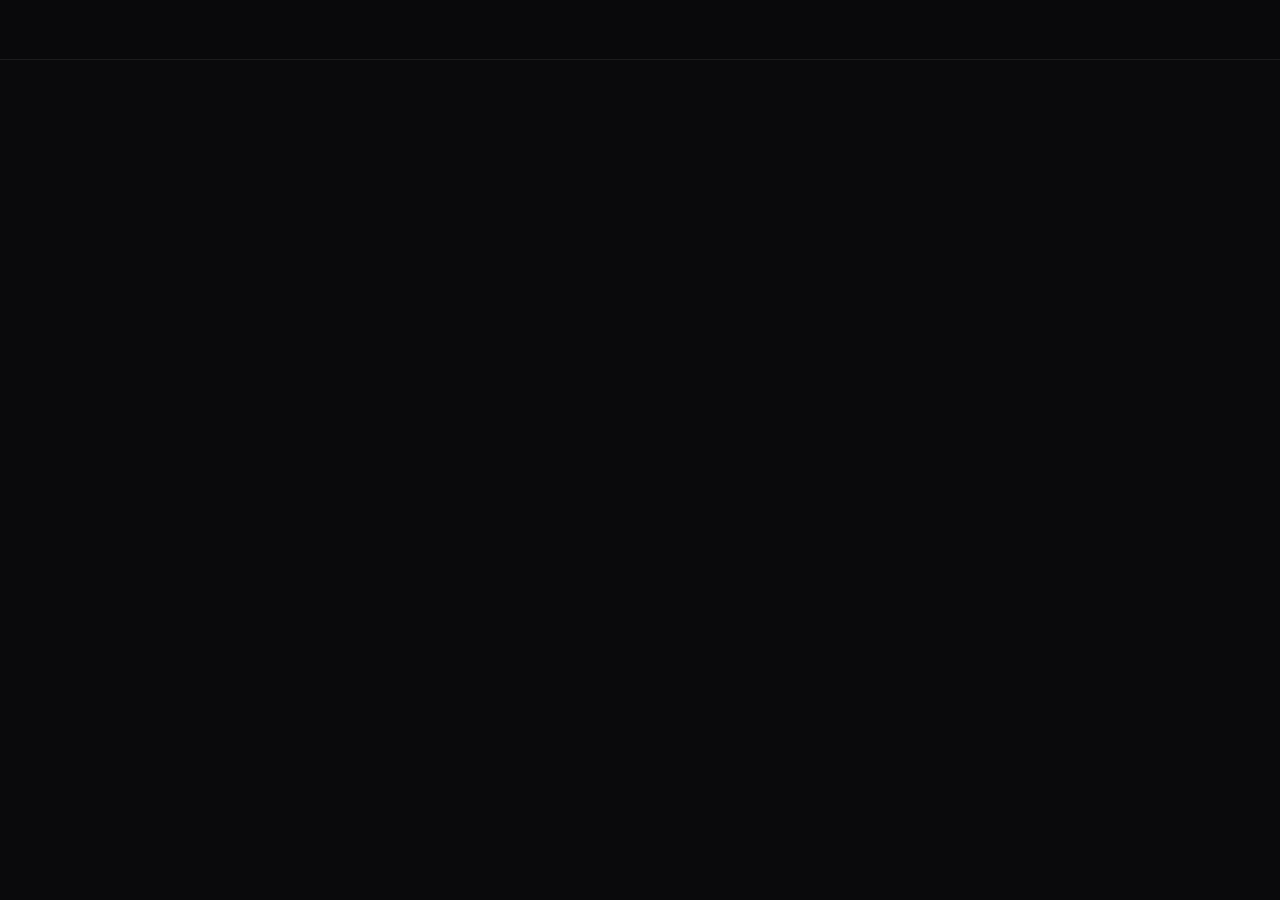
==== index.html @ e2b65600 "v0.2.1: fix storage-hosted games + reliable Telegram login button - Storage games showed raw HTML so" ====
<!DOCTYPE html>
<html lang="ru">
<head>
<meta charset="utf-8">
<meta name="viewport" content="width=device-width,initial-scale=1">
<meta http-equiv="Content-Security-Policy" content="default-src 'self'; script-src 'self' https://cdn.jsdelivr.net; connect-src 'self' https://safjqsofdrxdmvnfgvjf.supabase.co https://vgametikok.github.io; img-src https: data:; style-src 'self' 'unsafe-inline'; frame-src https://vgametikok.github.io https://safjqsofdrxdmvnfgvjf.supabase.co https://oauth.telegram.org; base-uri 'none'; object-src 'none'; form-action 'self'">
<meta name="description" content="Sharky — платформа HTML мини-игр. Играйте мгновенно, без установки.">
<title>Sharky — мини-игры онлайн</title>
<link rel="icon" href="data:image/svg+xml,<svg xmlns='http://www.w3.org/2000/svg' viewBox='0 0 100 100'><text y='.9em' font-size='90'>🦈</text></svg>">
<link rel="stylesheet" href="css/site.css">
</head>
<body>
<header id="topbar"></header>
<main>
  <div id="chips"></div>
  <div id="sections"></div>
</main>
<script type="module" src="js/home.js"></script>
</body>
</html>
---- css/site.css ----
/* ═══ Sharky Web — современная тёмная тема (референс YouTube, характер свой) ═══ */
:root {
  --bg: #0a0a0c;
  --bg2: #16161a;
  --bg3: #222228;
  --bg-hover: #2b2b33;
  --line: rgba(255, 255, 255, .08);
  --text: #f4f4f6;
  --text2: #9d9da6;
  --accent: #ff3c5f;
  --accent2: #7b5cff;
  --brand: linear-gradient(90deg, #7b5cff, #ff3c5f);
  --r: 14px;
  --r-pill: 22px;
  --topbar-h: 60px;
  --shadow: 0 10px 34px rgba(0, 0, 0, .45);
}
* { margin: 0; padding: 0; box-sizing: border-box; }
html { color-scheme: dark; }
html, body {
  background: var(--bg); color: var(--text);
  font-family: "Segoe UI Variable", system-ui, -apple-system, "Segoe UI", Roboto, sans-serif;
  -webkit-font-smoothing: antialiased;
}
a { color: inherit; text-decoration: none; }
button { font: inherit; color: inherit; background: none; border: none; cursor: pointer; }
input, textarea {
  font: inherit; color: var(--text);
  background: var(--bg2); border: 1px solid var(--line); border-radius: 10px;
  padding: 9px 13px; transition: border-color .15s, box-shadow .15s;
}
input:focus, textarea:focus {
  outline: none; border-color: var(--accent2);
  box-shadow: 0 0 0 3px rgba(123, 92, 255, .18);
}
img { max-width: 100%; display: block; }
:focus-visible { outline: 2px solid var(--accent2); outline-offset: 2px; }
::selection { background: rgba(123, 92, 255, .4); }
@media (prefers-reduced-motion: reduce) {
  *, *::before, *::after { animation: none !important; transition: none !important; }
}

/* ── Топбар ── */
#topbar {
  position: sticky; top: 0; z-index: 50;
  display: flex; align-items: center; gap: 18px;
  height: var(--topbar-h); padding: 0 20px;
  background: rgba(10, 10, 12, .82); backdrop-filter: blur(14px);
  border-bottom: 1px solid var(--line);
}
.tb-logo { display: flex; align-items: center; gap: 8px; font-weight: 800; font-size: 21px; letter-spacing: -.02em; }
.tb-logo span { background: var(--brand); -webkit-background-clip: text; background-clip: text; color: transparent; }
.tb-search { flex: 1; max-width: 580px; margin: 0 auto; display: flex; }
.tb-search input {
  flex: 1; border-radius: var(--r-pill) 0 0 var(--r-pill); border-right: none;
  padding: 9px 18px; background: rgba(255, 255, 255, .05);
}
.tb-search button {
  background: var(--bg3); border: 1px solid var(--line); border-left: none;
  border-radius: 0 var(--r-pill) var(--r-pill) 0; padding: 0 20px;
  transition: background .15s;
}
.tb-search button:hover { background: var(--bg-hover); }
.tb-auth { position: relative; margin-left: auto; display: flex; align-items: center; }
.tb-avatar { cursor: pointer; box-shadow: 0 0 0 2px var(--line); transition: box-shadow .15s; }
.tb-avatar:hover { box-shadow: 0 0 0 2px var(--accent2); }
.tb-menu {
  position: absolute; right: 0; top: calc(100% + 10px);
  background: var(--bg2); border: 1px solid var(--line); border-radius: var(--r);
  min-width: 190px; overflow: hidden; box-shadow: var(--shadow);
  animation: pop .12s ease-out;
}
@keyframes pop { from { opacity: 0; transform: translateY(-4px); } }
.tb-menu a, .tb-menu button { display: block; width: 100%; text-align: left; padding: 12px 16px; font-size: 14.5px; }
.tb-menu a:hover, .tb-menu button:hover { background: var(--bg3); }
.hidden { display: none !important; }

/* ── Кнопки, чипы, аватар ── */
.btn {
  display: inline-flex; align-items: center; justify-content: center; gap: 7px;
  padding: 9px 17px; border-radius: var(--r-pill);
  background: var(--bg3); font-weight: 600; font-size: 14px;
  transition: background .15s, transform .1s, filter .15s;
}
.btn:hover { background: var(--bg-hover); }
.btn:active { transform: scale(.97); }
.btn-primary { background: var(--brand); color: #fff; }
.btn-primary:hover { filter: brightness(1.12); background: var(--brand); }
.btn-google { background: #fff; color: #1c1c1e; }
.btn-google:hover { background: #ececf0; }
.btn-ghost { background: transparent; color: var(--text2); }
.btn-ghost:hover { background: var(--bg3); color: var(--text); }
.btn-sub { background: #fff; color: #000; }
.btn-sub:hover { background: #e6e6ea; }
.btn-sub.on { background: var(--bg3); color: var(--text); }
.btn.on { background: var(--accent); color: #fff; }
.avatar {
  display: flex; align-items: center; justify-content: center;
  border-radius: 50%; flex: none; user-select: none;
}
.chips { display: flex; gap: 9px; flex-wrap: wrap; padding: 14px 0 6px; }
.chip {
  padding: 7px 15px; border-radius: 10px;
  background: var(--bg3); font-weight: 500; font-size: 13.5px;
  transition: background .15s, color .15s;
}
.chip:hover { background: var(--bg-hover); }
.chip.active { background: var(--text); color: var(--bg); font-weight: 600; }

/* ── Сегментированный лайк/дизлайк ── */
.seg { display: inline-flex; background: var(--bg3); border-radius: var(--r-pill); overflow: hidden; }
.seg button {
  padding: 9px 17px; font-weight: 600; font-size: 14px;
  transition: background .15s;
}
.seg button:hover { background: var(--bg-hover); }
.seg button + button { border-left: 1px solid var(--line); }
.seg button.on { background: var(--accent); color: #fff; }

/* ── Сетка и рельсы ── */
main { max-width: 1440px; margin: 0 auto; padding: 10px 26px 70px; }
.grid { display: grid; grid-template-columns: repeat(auto-fill, minmax(285px, 1fr)); gap: 30px 18px; }
.section-title { font-size: 19px; font-weight: 700; letter-spacing: -.01em; margin: 26px 0 14px; }
.rail-sec { margin-bottom: 6px; }
.rail {
  display: grid; grid-auto-flow: column; grid-auto-columns: 300px;
  gap: 16px; overflow-x: auto; padding: 2px 2px 14px;
  scroll-snap-type: x proximity; scrollbar-width: thin; scrollbar-color: var(--bg3) transparent;
}
.rail > .card { scroll-snap-align: start; }
.rail::-webkit-scrollbar { height: 8px; }
.rail::-webkit-scrollbar-thumb { background: var(--bg3); border-radius: 4px; }
.rail::-webkit-scrollbar-track { background: transparent; }

/* ── Карточка игры ── */
.card { position: relative; }
.card .thumb {
  position: relative; display: flex; align-items: center; justify-content: center;
  aspect-ratio: 16/9; border-radius: var(--r); overflow: hidden;
  outline: 1px solid var(--line); outline-offset: -1px;
  transition: transform .18s ease, box-shadow .18s ease;
}
.card .thumb:hover { transform: translateY(-3px) scale(1.015); box-shadow: var(--shadow); }
.card .thumb img { width: 100%; height: 100%; object-fit: cover; }
.thumb-emoji { font-size: 58px; filter: drop-shadow(0 4px 14px rgba(0, 0, 0, .4)); }
.thumb-play {
  position: absolute; inset: 0; display: flex; align-items: center; justify-content: center;
  font-size: 34px; color: #fff; background: rgba(0, 0, 0, .28);
  opacity: 0; transition: opacity .15s;
}
.card .thumb:hover .thumb-play { opacity: 1; }
.thumb-badge {
  position: absolute; right: 9px; bottom: 9px;
  background: rgba(0, 0, 0, .72); border-radius: 6px;
  padding: 2px 8px; font-size: 12px; backdrop-filter: blur(3px);
}
.card-body { display: flex; gap: 12px; padding: 11px 2px 0; }
.card-info { min-width: 0; }
.card-title {
  display: -webkit-box; -webkit-line-clamp: 2; -webkit-box-orient: vertical; overflow: hidden;
  font-weight: 600; font-size: 15px; line-height: 1.38;
}
.card-title:hover { color: #fff; }
.card-author, .card-meta { display: block; color: var(--text2); font-size: 13px; margin-top: 3px; }
.card-author:hover { color: var(--text); }
.loading, .empty { padding: 70px 0; text-align: center; color: var(--text2); grid-column: 1 / -1; font-size: 15px; }

/* ── Скелетоны ── */
.sk .thumb { outline: none; }
.sk-shimmer {
  background: linear-gradient(100deg, var(--bg2) 40%, var(--bg3) 50%, var(--bg2) 60%);
  background-size: 200% 100%;
  animation: shimmer 1.3s infinite linear;
}
@keyframes shimmer { to { background-position: -200% 0; } }
.sk-line { height: 13px; border-radius: 7px; margin-bottom: 8px; width: 90%; }
.sk-line.short { width: 55%; }

/* ── Страница канала ── */
.ch-banner { height: 200px; border-radius: var(--r); overflow: hidden; margin-top: 16px; outline: 1px solid var(--line); outline-offset: -1px; }
.ch-banner img { width: 100%; height: 100%; object-fit: cover; }
.ch-head { display: flex; align-items: center; gap: 22px; padding: 22px 4px; flex-wrap: wrap; }
.ch-head h1 { font-size: 27px; letter-spacing: -.02em; }
.ch-stats { color: var(--text2); font-size: 14px; margin-top: 6px; }
.ch-bio { color: var(--text2); font-size: 14px; margin-top: 6px; white-space: pre-line; }
.featured {
  display: flex; gap: 22px; background: var(--bg2);
  border: 1px solid var(--line); border-radius: var(--r);
  padding: 18px; margin: 12px 0 22px;
}
.featured .thumb {
  flex: none; width: 330px; aspect-ratio: 16/9; border-radius: 10px;
  position: relative; display: flex; align-items: center; justify-content: center; overflow: hidden;
}
.featured-info h2 { font-size: 21px; margin-bottom: 8px; letter-spacing: -.01em; }
.featured-info p {
  color: var(--text2); font-size: 14px;
  overflow: hidden; display: -webkit-box; -webkit-line-clamp: 4; -webkit-box-orient: vertical;
}

/* ── Страница игры ── */
.player {
  position: relative; background: #000; border-radius: var(--r); overflow: hidden;
  margin-top: 16px; display: flex; justify-content: center;
  outline: 1px solid var(--line); outline-offset: -1px;
}
.player iframe { border: none; display: block; }
.player.landscape { aspect-ratio: 16/9; max-height: 78vh; }
.player.landscape iframe { width: 100%; height: 100%; }
.player.portrait { height: min(78vh, 740px); background: radial-gradient(ellipse at center, #131316 0%, #000 75%); }
.player.portrait iframe { height: 100%; aspect-ratio: 9/16; box-shadow: 0 0 50px rgba(0, 0, 0, .8); }
.g-title { font-size: 21px; font-weight: 700; letter-spacing: -.01em; margin: 15px 2px 11px; }
.g-row { display: flex; align-items: center; gap: 14px; flex-wrap: wrap; padding-bottom: 8px; }
.g-channel { display: flex; align-items: center; gap: 13px; margin-right: auto; }
.g-channel .name { font-weight: 600; font-size: 15px; }
.g-channel .name:hover { color: #fff; }
.g-channel .subs { color: var(--text2); font-size: 13px; margin-top: 1px; }
.g-actions { display: flex; gap: 9px; flex-wrap: wrap; }
.g-score { color: var(--text2); font-size: 14px; font-weight: 500; margin-left: 4px; }
.g-desc {
  background: var(--bg2); border: 1px solid var(--line); border-radius: var(--r);
  padding: 14px 17px; margin: 12px 0; font-size: 14.5px; cursor: pointer;
  transition: background .15s;
}
.g-desc:hover { background: #1a1a1f; }
.g-desc .meta { font-weight: 600; margin-bottom: 6px; font-size: 14px; }
.g-desc .text {
  color: #d6d6dc; white-space: pre-line;
  overflow: hidden; display: -webkit-box; -webkit-line-clamp: 3; -webkit-box-orient: vertical;
}
.g-desc.open .text { -webkit-line-clamp: unset; display: block; }
.g-desc .more { color: var(--text2); font-weight: 600; margin-top: 7px; font-size: 13.5px; }

/* ── Комментарии ── */
.comments h2 { font-size: 19px; margin: 24px 0 16px; letter-spacing: -.01em; }
.c-form { display: flex; gap: 13px; align-items: flex-start; margin-bottom: 24px; }
.c-form textarea { flex: 1; resize: vertical; min-height: 44px; }
.c-item { display: flex; gap: 13px; margin-bottom: 20px; }
.c-item .c-body { min-width: 0; flex: 1; }
.c-head { font-size: 13px; }
.c-head .c-name { font-weight: 600; }
.c-head .c-name:hover { color: #fff; }
.c-head .c-date { color: var(--text2); margin-left: 7px; }
.c-text { margin: 4px 0 6px; font-size: 14.5px; line-height: 1.45; white-space: pre-wrap; word-break: break-word; }
.c-actions { display: flex; gap: 16px; color: var(--text2); font-size: 13px; }
.c-actions button { transition: color .12s; }
.c-actions button:hover { color: var(--text); }
.c-actions .on { color: var(--accent); }
.c-replies { margin: 14px 0 0 48px; }
.c-replies .c-item { margin-bottom: 13px; }

/* ── Кабинет ── */
.panel {
  background: var(--bg2); border: 1px solid var(--line);
  border-radius: var(--r); padding: 22px; margin: 18px 0;
}
.panel h2 { font-size: 18px; margin-bottom: 16px; letter-spacing: -.01em; }
.form-row { display: flex; flex-direction: column; gap: 6px; margin-bottom: 15px; max-width: 480px; }
.form-row label { color: var(--text2); font-size: 13px; }
.hist-item { display: flex; align-items: center; gap: 15px; padding: 11px 0; border-bottom: 1px solid var(--line); }
.hist-item:last-child { border-bottom: none; }
.hist-thumb {
  width: 124px; aspect-ratio: 16/9; border-radius: 9px; flex: none;
  display: flex; align-items: center; justify-content: center; font-size: 28px; overflow: hidden;
}
.hist-thumb img { width: 100%; height: 100%; object-fit: cover; }
.hist-info { min-width: 0; }
.hist-title { font-weight: 600; font-size: 14.5px; }
.hist-title:hover { color: #fff; }
.hist-meta { color: var(--text2); font-size: 13px; margin-top: 3px; }

/* ── Модалка ── */
.modal-back {
  position: fixed; inset: 0; z-index: 100;
  background: rgba(0, 0, 0, .65); backdrop-filter: blur(3px);
  display: flex; align-items: center; justify-content: center;
  animation: fade .14s ease-out;
}
@keyframes fade { from { opacity: 0; } }
.modal {
  background: var(--bg2); border: 1px solid var(--line); border-radius: 18px;
  padding: 32px; width: min(92vw, 380px); text-align: center;
  display: flex; flex-direction: column; gap: 13px;
  box-shadow: var(--shadow); animation: pop .16s ease-out;
}
.modal-emoji { font-size: 46px; }
.modal h3 { font-size: 19px; letter-spacing: -.01em; }
.modal p { color: var(--text2); font-size: 14px; line-height: 1.45; }
.tg-widget { display: flex; justify-content: center; min-height: 40px; }

/* ── Адаптив ── */
@media (max-width: 720px) {
  main { padding: 8px 14px 44px; }
  .grid { grid-template-columns: repeat(auto-fill, minmax(230px, 1fr)); gap: 22px 14px; }
  .rail { grid-auto-columns: 250px; }
  .featured { flex-direction: column; }
  .featured .thumb { width: 100%; }
  .player.portrait { height: 68vh; }
  .tb-logo span { display: none; }
  #topbar { padding: 0 12px; gap: 10px; }
  .ch-banner { height: 130px; }
}
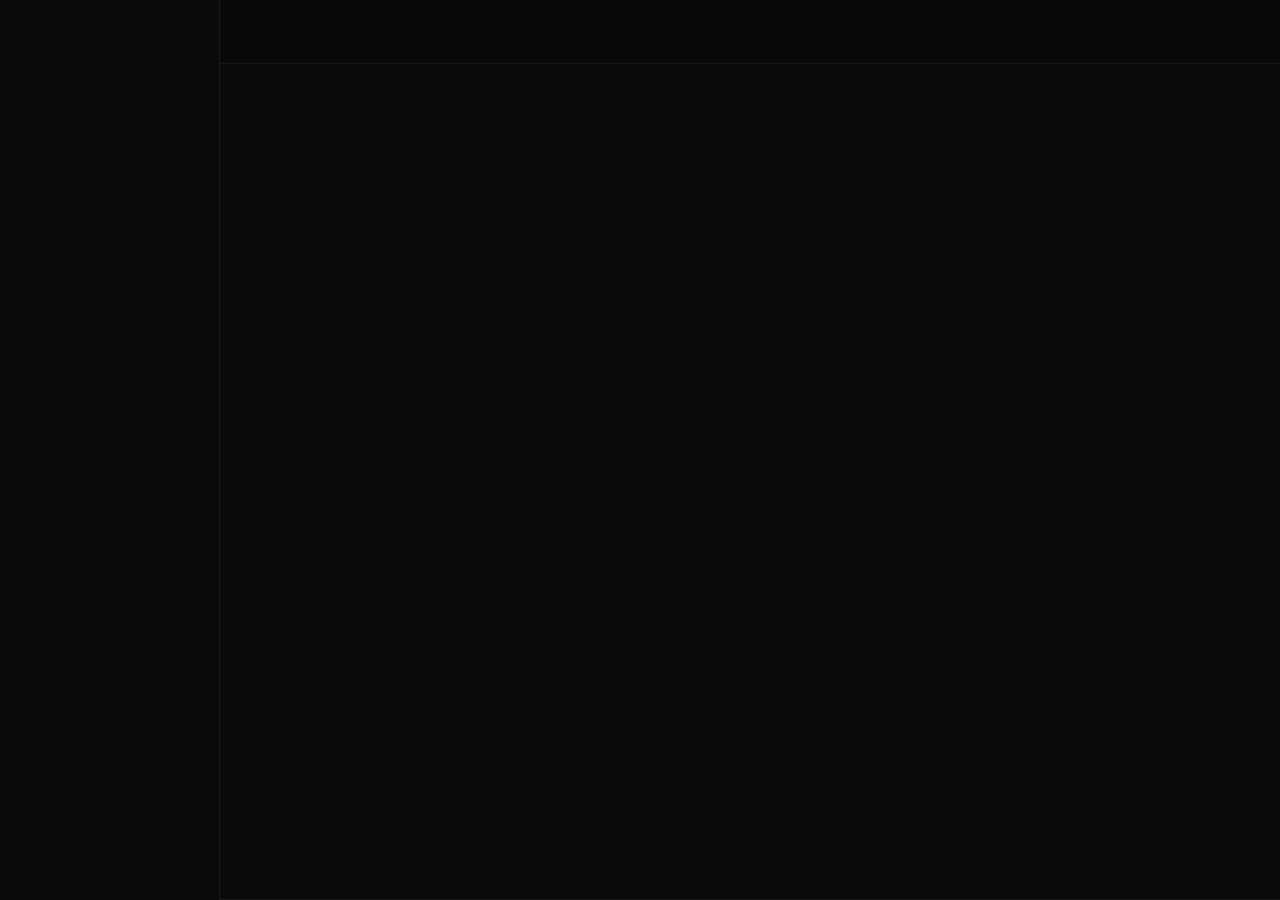
==== commit d6a289c6: "ArcadeBox redesign: dark design system across all pages (web_feed home + infinite scroll, search v2," ====
--- a/index.html
+++ b/index.html
@@ -3,18 +3,28 @@
 <head>
 <meta charset="utf-8">
 <meta name="viewport" content="width=device-width,initial-scale=1">
-<meta http-equiv="Content-Security-Policy" content="default-src 'self'; script-src 'self' https://cdn.jsdelivr.net; connect-src 'self' https://safjqsofdrxdmvnfgvjf.supabase.co https://vgametikok.github.io; img-src https: data:; style-src 'self' 'unsafe-inline'; frame-src https://vgametikok.github.io https://safjqsofdrxdmvnfgvjf.supabase.co https://oauth.telegram.org; base-uri 'none'; object-src 'none'; form-action 'self'">
-<meta name="description" content="Sharky — платформа HTML мини-игр. Играйте мгновенно, без установки.">
+<meta http-equiv="Content-Security-Policy" content="default-src 'self'; script-src 'self' https://cdn.jsdelivr.net https://telegram.org; connect-src 'self' https://safjqsofdrxdmvnfgvjf.supabase.co https://vgametikok.github.io; img-src https: data:; style-src 'self' 'unsafe-inline' https://fonts.googleapis.com; font-src 'self' https://fonts.gstatic.com data:; frame-src https://vgametikok.github.io https://safjqsofdrxdmvnfgvjf.supabase.co https://oauth.telegram.org; base-uri 'none'; object-src 'none'; form-action 'self'">
+<meta name="description" content="Sharky — короткие браузерные мини-игры. Играйте мгновенно, без установки.">
 <title>Sharky — мини-игры онлайн</title>
+<link rel="preconnect" href="https://fonts.googleapis.com">
+<link rel="preconnect" href="https://fonts.gstatic.com" crossorigin>
+<link href="https://fonts.googleapis.com/css2?family=Inter:wght@400;500;600;700;800;900&display=swap" rel="stylesheet">
+<link href="https://fonts.googleapis.com/css2?family=JetBrains+Mono:wght@400;500;700&display=swap" rel="stylesheet">
 <link rel="icon" href="data:image/svg+xml,<svg xmlns='http://www.w3.org/2000/svg' viewBox='0 0 100 100'><text y='.9em' font-size='90'>🦈</text></svg>">
 <link rel="stylesheet" href="css/site.css">
 </head>
 <body>
-<header id="topbar"></header>
-<main>
-  <div id="chips"></div>
-  <div id="sections"></div>
-</main>
+<aside id="sidebar"></aside>
+<div class="shell">
+  <header id="topbar"></header>
+  <main id="app">
+    <div id="filterRow" class="filter-row"></div>
+    <section id="secV"></section>
+    <section id="secH"></section>
+    <div id="sentinel" style="height:1px"></div>
+  </main>
+  <footer id="footer"></footer>
+</div>
 <script type="module" src="js/home.js"></script>
 </body>
 </html>
--- a/css/site.css
+++ b/css/site.css
@@ -1,202 +1,331 @@
-/* ═══ Sharky Web — современная тёмная тема (референс YouTube, характер свой) ═══ */
+/* ═══ Sharky Web — ArcadeBox design system (тёмный Steam-подобный, акцент #FF5A1F) ═══
+   Источник: макет Claude Design «ArcadeBox Home» (2026-07-18).
+   Шрифты: Inter (UI + дисплейные заголовки, кириллица), JetBrains Mono (цифры/мета). */
 :root {
-  --bg: #0a0a0c;
-  --bg2: #16161a;
-  --bg3: #222228;
-  --bg-hover: #2b2b33;
-  --line: rgba(255, 255, 255, .08);
-  --text: #f4f4f6;
-  --text2: #9d9da6;
-  --accent: #ff3c5f;
-  --accent2: #7b5cff;
-  --brand: linear-gradient(90deg, #7b5cff, #ff3c5f);
-  --r: 14px;
-  --r-pill: 22px;
-  --topbar-h: 60px;
-  --shadow: 0 10px 34px rgba(0, 0, 0, .45);
+  --bg: #0A0A0A;
+  --surface: #141416;
+  --surface2: #17171B;
+  --raised: #1A1A1E;
+  --raised2: #1E1E22;
+  --line: rgba(255, 255, 255, .06);
+  --line2: rgba(255, 255, 255, .10);
+  --text: #FFFFFF;
+  --text2: #8A8A93;
+  --dim: #66666E;
+  --dim2: #5E5E66;
+  --ab: #FF5A1F;
+  --mono: 'JetBrains Mono', ui-monospace, Consolas, monospace;
+  --r: 10px;
+  --r-lg: 12px;
+  --sb-w: 220px;
+  --hd-h: 64px;
+  --cov-h: 2/1;   /* горизонтальная обложка — шире 16:9, как Steam capsule */
+  --cov-v: 9/16;  /* вертикальная обложка */
+  --maxw: 1560px;
 }
 * { margin: 0; padding: 0; box-sizing: border-box; }
 html { color-scheme: dark; }
 html, body {
   background: var(--bg); color: var(--text);
-  font-family: "Segoe UI Variable", system-ui, -apple-system, "Segoe UI", Roboto, sans-serif;
+  font-family: 'Inter', ui-sans-serif, system-ui, -apple-system, sans-serif;
   -webkit-font-smoothing: antialiased;
 }
-a { color: inherit; text-decoration: none; }
+a { color: inherit; text-decoration: none; transition: color .15s; }
+a:hover { color: var(--ab); }
 button { font: inherit; color: inherit; background: none; border: none; cursor: pointer; }
 input, textarea {
   font: inherit; color: var(--text);
-  background: var(--bg2); border: 1px solid var(--line); border-radius: 10px;
-  padding: 9px 13px; transition: border-color .15s, box-shadow .15s;
-}
-input:focus, textarea:focus {
-  outline: none; border-color: var(--accent2);
-  box-shadow: 0 0 0 3px rgba(123, 92, 255, .18);
-}
+  background: var(--surface); border: 1px solid var(--line);
+  border-radius: var(--r); padding: 9px 13px;
+  transition: border-color .15s;
+}
+input:focus, textarea:focus { outline: none; border-color: var(--ab); }
+input::placeholder, textarea::placeholder { color: var(--dim); }
 img { max-width: 100%; display: block; }
-:focus-visible { outline: 2px solid var(--accent2); outline-offset: 2px; }
-::selection { background: rgba(123, 92, 255, .4); }
+:focus-visible { outline: 2px solid var(--ab); outline-offset: 2px; }
+::selection { background: var(--ab); color: var(--bg); }
+::-webkit-scrollbar { width: 11px; height: 11px; }
+::-webkit-scrollbar-thumb { background: #232327; border-radius: 6px; border: 3px solid var(--bg); }
+::-webkit-scrollbar-track { background: transparent; }
 @media (prefers-reduced-motion: reduce) {
   *, *::before, *::after { animation: none !important; transition: none !important; }
 }
+.hidden { display: none !important; }
+
+/* ── Сайдбар ── */
+#sidebar {
+  position: fixed; left: 0; top: 0; bottom: 0; width: var(--sb-w); z-index: 60;
+  display: flex; flex-direction: column;
+  background: var(--bg); border-right: 1px solid var(--line);
+}
+.sb-logo {
+  padding: 0 24px; height: var(--hd-h); display: flex; align-items: center; gap: 8px;
+  font-size: 15px; font-weight: 900; letter-spacing: .05em;
+}
+.sb-nav { margin-top: 26px; display: flex; flex-direction: column; gap: 2px; }
+.sb-nav a {
+  display: block; padding: 10px 24px 10px 22px;
+  border-left: 2px solid transparent;
+  font-size: 11px; font-weight: 600; letter-spacing: .16em; text-transform: uppercase;
+  color: var(--text2);
+}
+.sb-nav a:hover { color: var(--text); }
+.sb-nav a.active { color: var(--text); border-left-color: var(--ab); }
+
+/* ── Каркас: контент правее сайдбара ── */
+.shell { margin-left: var(--sb-w); min-height: 100vh; display: flex; flex-direction: column; }
+main { width: 100%; max-width: var(--maxw); margin: 0 auto; padding: 0 40px 40px; flex: 1; }
 
 /* ── Топбар ── */
 #topbar {
   position: sticky; top: 0; z-index: 50;
-  display: flex; align-items: center; gap: 18px;
-  height: var(--topbar-h); padding: 0 20px;
-  background: rgba(10, 10, 12, .82); backdrop-filter: blur(14px);
+  height: var(--hd-h); display: flex; align-items: center; gap: 16px; padding: 0 32px;
+  background: rgba(10, 10, 10, .82);
+  backdrop-filter: blur(14px); -webkit-backdrop-filter: blur(14px);
   border-bottom: 1px solid var(--line);
 }
-.tb-logo { display: flex; align-items: center; gap: 8px; font-weight: 800; font-size: 21px; letter-spacing: -.02em; }
-.tb-logo span { background: var(--brand); -webkit-background-clip: text; background-clip: text; color: transparent; }
-.tb-search { flex: 1; max-width: 580px; margin: 0 auto; display: flex; }
+.tb-search { position: relative; width: min(460px, 44%); }
+.tb-search svg { position: absolute; left: 13px; top: 50%; transform: translateY(-50%); color: var(--dim); pointer-events: none; }
 .tb-search input {
-  flex: 1; border-radius: var(--r-pill) 0 0 var(--r-pill); border-right: none;
-  padding: 9px 18px; background: rgba(255, 255, 255, .05);
-}
-.tb-search button {
-  background: var(--bg3); border: 1px solid var(--line); border-left: none;
-  border-radius: 0 var(--r-pill) var(--r-pill) 0; padding: 0 20px;
-  transition: background .15s;
-}
-.tb-search button:hover { background: var(--bg-hover); }
-.tb-auth { position: relative; margin-left: auto; display: flex; align-items: center; }
-.tb-avatar { cursor: pointer; box-shadow: 0 0 0 2px var(--line); transition: box-shadow .15s; }
-.tb-avatar:hover { box-shadow: 0 0 0 2px var(--accent2); }
+  width: 100%; height: 38px; padding: 0 14px 0 38px; font-size: 13px;
+}
+.tb-auth { position: relative; margin-left: auto; display: flex; align-items: center; gap: 10px; }
+.btn-login {
+  padding: 8px 18px; border-radius: 999px; background: var(--ab); color: var(--bg);
+  font-size: 11px; font-weight: 700; letter-spacing: .08em; text-transform: uppercase;
+  transition: filter .15s;
+}
+.btn-login:hover { filter: brightness(1.1); }
+.tb-avatar { cursor: pointer; box-shadow: 0 0 0 1px var(--line2); transition: box-shadow .15s; }
+.tb-avatar:hover { box-shadow: 0 0 0 2px var(--ab); }
 .tb-menu {
-  position: absolute; right: 0; top: calc(100% + 10px);
-  background: var(--bg2); border: 1px solid var(--line); border-radius: var(--r);
-  min-width: 190px; overflow: hidden; box-shadow: var(--shadow);
-  animation: pop .12s ease-out;
+  position: absolute; right: 0; top: calc(100% + 10px); min-width: 200px; overflow: hidden;
+  background: var(--surface); border: 1px solid var(--line2); border-radius: var(--r-lg);
+  box-shadow: 0 24px 60px rgba(0, 0, 0, .55); animation: pop .12s ease-out;
 }
 @keyframes pop { from { opacity: 0; transform: translateY(-4px); } }
-.tb-menu a, .tb-menu button { display: block; width: 100%; text-align: left; padding: 12px 16px; font-size: 14.5px; }
-.tb-menu a:hover, .tb-menu button:hover { background: var(--bg3); }
-.hidden { display: none !important; }
-
-/* ── Кнопки, чипы, аватар ── */
-.btn {
-  display: inline-flex; align-items: center; justify-content: center; gap: 7px;
-  padding: 9px 17px; border-radius: var(--r-pill);
-  background: var(--bg3); font-weight: 600; font-size: 14px;
-  transition: background .15s, transform .1s, filter .15s;
-}
-.btn:hover { background: var(--bg-hover); }
-.btn:active { transform: scale(.97); }
-.btn-primary { background: var(--brand); color: #fff; }
-.btn-primary:hover { filter: brightness(1.12); background: var(--brand); }
-.btn-google { background: #fff; color: #1c1c1e; }
-.btn-google:hover { background: #ececf0; }
-.btn-ghost { background: transparent; color: var(--text2); }
-.btn-ghost:hover { background: var(--bg3); color: var(--text); }
-.btn-sub { background: #fff; color: #000; }
-.btn-sub:hover { background: #e6e6ea; }
-.btn-sub.on { background: var(--bg3); color: var(--text); }
-.btn.on { background: var(--accent); color: #fff; }
+.tb-menu a, .tb-menu button {
+  display: block; width: 100%; text-align: left; padding: 12px 16px;
+  font-size: 12px; font-weight: 600; letter-spacing: .06em; text-transform: uppercase; color: var(--text2);
+}
+.tb-menu a:hover, .tb-menu button:hover { background: var(--raised); color: var(--text); }
 .avatar {
   display: flex; align-items: center; justify-content: center;
   border-radius: 50%; flex: none; user-select: none;
 }
-.chips { display: flex; gap: 9px; flex-wrap: wrap; padding: 14px 0 6px; }
+
+/* ── Кнопки ── */
+.btn {
+  display: inline-flex; align-items: center; justify-content: center; gap: 7px;
+  padding: 9px 18px; border-radius: var(--r);
+  background: var(--raised); border: 1px solid var(--line2);
+  font-size: 11px; font-weight: 600; letter-spacing: .08em; text-transform: uppercase;
+  transition: border-color .15s, background .15s, filter .15s;
+}
+.btn:hover { border-color: rgba(255, 255, 255, .24); }
+.btn-primary { background: var(--ab); border-color: transparent; color: var(--bg); font-weight: 700; }
+.btn-primary:hover { filter: brightness(1.1); }
+.btn-google { background: #fff; border-color: transparent; color: #111; }
+.btn-google:hover { background: #ececec; }
+.btn-tg { background: #2aabee; border-color: transparent; color: #fff; }
+.btn-tg:hover { background: #37b3f2; }
+.btn-tg:disabled { opacity: .7; cursor: default; }
+.btn-ghost { background: transparent; border-color: transparent; color: var(--text2); }
+.btn-ghost:hover { color: var(--text); }
+.btn-sub { background: #fff; border-color: transparent; color: #111; font-weight: 700; }
+.btn-sub:hover { background: #e6e6ea; }
+.btn-sub.on { background: var(--raised); border-color: var(--line2); color: var(--text); }
+.btn.on { background: var(--ab); border-color: transparent; color: var(--bg); }
+
+/* ── Сегмент лайк/дизлайк ── */
+.seg { display: inline-flex; background: var(--raised); border: 1px solid var(--line2); border-radius: var(--r); overflow: hidden; }
+.seg button { padding: 9px 16px; font-size: 12px; font-weight: 600; font-family: var(--mono); transition: background .15s; }
+.seg button:hover { background: var(--raised2); }
+.seg button + button { border-left: 1px solid var(--line); }
+.seg button.on { background: var(--ab); color: var(--bg); }
+
+/* ── Чипы жанров + кнопка фильтров ── */
+.filter-row { display: flex; align-items: center; gap: 14px; margin-top: 26px; }
+.chips-scroll { display: flex; gap: 8px; overflow-x: auto; scrollbar-width: none; flex: 1; min-width: 0; padding: 2px; }
+.chips-scroll::-webkit-scrollbar { display: none; }
 .chip {
-  padding: 7px 15px; border-radius: 10px;
-  background: var(--bg3); font-weight: 500; font-size: 13.5px;
+  flex: 0 0 auto; padding: 8px 16px; border-radius: 999px;
+  border: 1px solid var(--line2); background: var(--surface); color: #B9B9C0;
+  font-size: 11px; font-weight: 600; letter-spacing: .08em; text-transform: uppercase;
+  transition: border-color .15s, color .15s;
+}
+.chip:hover { border-color: rgba(255, 255, 255, .2); color: var(--text); }
+.chip.active { background: var(--ab); border-color: transparent; color: var(--bg); font-weight: 700; }
+.chips { display: flex; gap: 8px; flex-wrap: wrap; padding: 14px 0 6px; } /* legacy */
+.filter-sep { width: 1px; height: 22px; background: rgba(255, 255, 255, .08); flex: 0 0 auto; }
+.filters-wrap { position: relative; flex: 0 0 auto; }
+.filters-btn {
+  display: flex; align-items: center; gap: 8px; padding: 8px 16px;
+  border-radius: var(--r); border: 1px solid var(--line2); background: var(--surface);
+  font-size: 11px; font-weight: 600; letter-spacing: .08em; text-transform: uppercase;
+  transition: border-color .15s;
+}
+.filters-btn:hover { border-color: rgba(255, 255, 255, .24); }
+.filters-badge {
+  position: absolute; top: -6px; right: -6px; min-width: 17px; height: 17px; padding: 0 4px;
+  border-radius: 999px; background: var(--ab); color: var(--bg);
+  font-family: var(--mono); font-size: 10px; font-weight: 700;
+  display: flex; align-items: center; justify-content: center;
+}
+.filters-overlay { position: fixed; inset: 0; z-index: 65; }
+.filters-panel {
+  position: absolute; right: 0; top: calc(100% + 10px); z-index: 70; width: 300px;
+  background: var(--surface); border: 1px solid rgba(255, 255, 255, .08); border-radius: var(--r-lg);
+  padding: 16px; box-shadow: 0 24px 60px rgba(0, 0, 0, .55);
+}
+.fp-label {
+  font-size: 9.5px; font-weight: 700; letter-spacing: .18em; text-transform: uppercase;
+  color: var(--dim); margin-bottom: 8px;
+}
+.fp-label + .fp-label, .fp-genres + .fp-label { margin-top: 16px; }
+.fp-seg {
+  display: grid; grid-template-columns: repeat(4, 1fr); gap: 3px;
+  background: var(--bg); border: 1px solid rgba(255, 255, 255, .07); border-radius: 9px; padding: 3px;
+}
+.fp-seg button {
+  border-radius: 6px; padding: 7px 2px; white-space: nowrap;
+  font-size: 10px; font-weight: 600; letter-spacing: .04em; text-transform: uppercase; color: var(--text2);
   transition: background .15s, color .15s;
 }
-.chip:hover { background: var(--bg-hover); }
-.chip.active { background: var(--text); color: var(--bg); font-weight: 600; }
-
-/* ── Сегментированный лайк/дизлайк ── */
-.seg { display: inline-flex; background: var(--bg3); border-radius: var(--r-pill); overflow: hidden; }
-.seg button {
-  padding: 9px 17px; font-weight: 600; font-size: 14px;
-  transition: background .15s;
-}
-.seg button:hover { background: var(--bg-hover); }
-.seg button + button { border-left: 1px solid var(--line); }
-.seg button.on { background: var(--accent); color: #fff; }
-
-/* ── Сетка и рельсы ── */
-main { max-width: 1440px; margin: 0 auto; padding: 10px 26px 70px; }
-.grid { display: grid; grid-template-columns: repeat(auto-fill, minmax(285px, 1fr)); gap: 30px 18px; }
-.section-title { font-size: 19px; font-weight: 700; letter-spacing: -.01em; margin: 26px 0 14px; }
-.rail-sec { margin-bottom: 6px; }
-.rail {
-  display: grid; grid-auto-flow: column; grid-auto-columns: 300px;
-  gap: 16px; overflow-x: auto; padding: 2px 2px 14px;
-  scroll-snap-type: x proximity; scrollbar-width: thin; scrollbar-color: var(--bg3) transparent;
-}
-.rail > .card { scroll-snap-align: start; }
-.rail::-webkit-scrollbar { height: 8px; }
-.rail::-webkit-scrollbar-thumb { background: var(--bg3); border-radius: 4px; }
-.rail::-webkit-scrollbar-track { background: transparent; }
-
-/* ── Карточка игры ── */
-.card { position: relative; }
-.card .thumb {
-  position: relative; display: flex; align-items: center; justify-content: center;
-  aspect-ratio: 16/9; border-radius: var(--r); overflow: hidden;
-  outline: 1px solid var(--line); outline-offset: -1px;
-  transition: transform .18s ease, box-shadow .18s ease;
-}
-.card .thumb:hover { transform: translateY(-3px) scale(1.015); box-shadow: var(--shadow); }
-.card .thumb img { width: 100%; height: 100%; object-fit: cover; }
-.thumb-emoji { font-size: 58px; filter: drop-shadow(0 4px 14px rgba(0, 0, 0, .4)); }
-.thumb-play {
-  position: absolute; inset: 0; display: flex; align-items: center; justify-content: center;
-  font-size: 34px; color: #fff; background: rgba(0, 0, 0, .28);
-  opacity: 0; transition: opacity .15s;
-}
-.card .thumb:hover .thumb-play { opacity: 1; }
-.thumb-badge {
-  position: absolute; right: 9px; bottom: 9px;
-  background: rgba(0, 0, 0, .72); border-radius: 6px;
-  padding: 2px 8px; font-size: 12px; backdrop-filter: blur(3px);
-}
-.card-body { display: flex; gap: 12px; padding: 11px 2px 0; }
-.card-info { min-width: 0; }
-.card-title {
-  display: -webkit-box; -webkit-line-clamp: 2; -webkit-box-orient: vertical; overflow: hidden;
-  font-weight: 600; font-size: 15px; line-height: 1.38;
-}
-.card-title:hover { color: #fff; }
-.card-author, .card-meta { display: block; color: var(--text2); font-size: 13px; margin-top: 3px; }
-.card-author:hover { color: var(--text); }
-.loading, .empty { padding: 70px 0; text-align: center; color: var(--text2); grid-column: 1 / -1; font-size: 15px; }
+.fp-seg button:hover { color: var(--text); }
+.fp-seg button.on { background: var(--ab); color: var(--bg); font-weight: 700; }
+.fp-genres { display: flex; flex-direction: column; }
+.fp-opt {
+  display: flex; align-items: center; gap: 10px; width: 100%; text-align: left;
+  padding: 7px 8px; border-radius: 7px; transition: background .12s;
+}
+.fp-opt:hover { background: var(--raised); }
+.fp-box {
+  width: 15px; height: 15px; border-radius: 4px; flex: 0 0 auto;
+  border: 1px solid rgba(255, 255, 255, .22);
+  display: flex; align-items: center; justify-content: center;
+  font-size: 9px; font-weight: 800; color: var(--bg);
+}
+.fp-opt.on .fp-box { background: var(--ab); border-color: transparent; }
+.fp-opt span:last-child { font-size: 12.5px; font-weight: 500; color: #C6C6CC; }
+.fp-opt.on span:last-child { color: var(--text); }
+.fp-foot {
+  display: flex; align-items: center; justify-content: space-between;
+  margin-top: 14px; padding-top: 14px; border-top: 1px solid rgba(255, 255, 255, .07);
+}
+.fp-reset { padding: 8px 6px; font-size: 10.5px; font-weight: 600; letter-spacing: .1em; text-transform: uppercase; color: var(--text2); }
+.fp-reset:hover { color: var(--text); }
+.fp-apply {
+  background: var(--ab); color: var(--bg); padding: 9px 20px; border-radius: 8px;
+  font-size: 11px; font-weight: 700; letter-spacing: .08em; text-transform: uppercase; transition: filter .15s;
+}
+.fp-apply:hover { filter: brightness(1.1); }
+
+/* ── Дисплейные заголовки секций ── */
+.h-row { display: flex; align-items: flex-end; justify-content: space-between; margin: 40px 0 20px; }
+.h-display {
+  font-size: clamp(44px, 5.8vw, 84px); font-weight: 900;
+  letter-spacing: -.035em; line-height: .9; text-transform: uppercase;
+}
+.h-count { font-family: var(--mono); font-size: 11px; letter-spacing: .08em; color: var(--ab); padding-bottom: 10px; flex: 0 0 auto; }
+.h-shelf { font-size: 24px; font-weight: 800; letter-spacing: -.01em; text-transform: uppercase; margin: 60px 0 16px; }
+.h-page { font-size: 20px; font-weight: 800; letter-spacing: -.01em; text-transform: uppercase; margin: 26px 0 14px; }
+
+/* ── Карточка игры (общее) ── */
+.gcard {
+  background: var(--surface); border: 1px solid var(--line); border-radius: var(--r);
+  overflow: hidden; cursor: pointer; display: block; color: inherit;
+  transition: transform .18s ease, border-color .18s ease;
+}
+.gcard:hover { transform: translateY(-3px); border-color: color-mix(in oklab, var(--ab) 60%, transparent); color: inherit; }
+.gc-cover { position: relative; overflow: hidden; transition: filter .25s ease; }
+.gcard:hover .gc-cover { filter: brightness(1.13); }
+.gc-cover img { width: 100%; height: 100%; object-fit: cover; position: absolute; inset: 0; }
+.gc-wm { /* эмодзи-водяной знак на градиент-фолбэке */
+  position: absolute; top: -26px; right: -28px; font-size: 128px; line-height: 1;
+  opacity: .16; transform: rotate(-9deg); pointer-events: none;
+}
+.gc-ttl { /* название поверх градиент-фолбэка */
+  position: absolute; left: 14px; right: 14px; bottom: 12px;
+  font-weight: 900; font-size: 20px; line-height: 1.04; letter-spacing: -.01em;
+  text-transform: uppercase; color: rgba(255, 255, 255, .95);
+}
+.gc-body { padding: 11px 13px 13px; }
+.gc-name { font-size: 13.5px; font-weight: 600; letter-spacing: .01em; white-space: nowrap; overflow: hidden; text-overflow: ellipsis; }
+.gc-meta { margin-top: 4px; font-size: 9.5px; font-weight: 600; letter-spacing: .14em; text-transform: uppercase; color: var(--text2); white-space: nowrap; overflow: hidden; text-overflow: ellipsis; }
+.gc-stats { margin-top: 9px; display: flex; align-items: center; justify-content: space-between; gap: 12px; }
+.gc-likes { font-family: var(--mono); font-size: 11px; font-weight: 700; color: var(--ab); }
+.gc-plays { display: flex; align-items: center; gap: 5px; font-family: var(--mono); font-size: 11px; color: var(--text2); }
+/* вертикальная */
+.gcard.v { flex: 0 0 196px; width: 196px; scroll-snap-align: start; }
+.gcard.v .gc-cover { aspect-ratio: var(--cov-v); }
+/* горизонтальная */
+.gcard.h .gc-cover { aspect-ratio: var(--cov-h); }
+.gcard.h .gc-ttl { left: 16px; right: 76px; bottom: 13px; font-size: 22px; letter-spacing: -.015em; }
+.gcard.h .gc-body { padding: 12px 14px 13px; }
+.gcard.h .gc-name { font-size: 14px; }
+.gcard.h .gc-row2 { margin-top: 6px; display: flex; align-items: center; justify-content: space-between; gap: 10px; }
+.gcard.h .gc-meta { margin-top: 0; flex: 1; min-width: 0; }
+.gcard.h .gc-stats { margin-top: 0; flex: 0 0 auto; }
+
+/* ── Полка (горизонтальный скролл) ── */
+.shelf { position: relative; }
+.shelf-row {
+  display: flex; gap: 16px; overflow-x: auto; padding: 2px 2px 6px;
+  scroll-snap-type: x mandatory; scrollbar-width: none;
+}
+.shelf-row::-webkit-scrollbar { display: none; }
+.shelf-arr {
+  position: absolute; top: 150px; width: 38px; height: 38px; border-radius: 999px; z-index: 5;
+  background: rgba(14, 14, 16, .9); border: 1px solid rgba(255, 255, 255, .14); color: var(--text);
+  display: flex; align-items: center; justify-content: center;
+  backdrop-filter: blur(6px); opacity: 0; transition: opacity .2s, border-color .15s;
+}
+.shelf-arr.left { left: 10px; }
+.shelf-arr.right { right: 10px; }
+.shelf:hover .shelf-arr { opacity: 1; }
+.shelf-arr:hover { border-color: rgba(255, 255, 255, .35); }
+
+/* ── Сетка горизонтальных ── */
+.ggrid { display: grid; grid-template-columns: repeat(3, minmax(0, 1fr)); gap: 24px 20px; margin-top: 24px; }
 
 /* ── Скелетоны ── */
-.sk .thumb { outline: none; }
-.sk-shimmer {
-  background: linear-gradient(100deg, var(--bg2) 40%, var(--bg3) 50%, var(--bg2) 60%);
-  background-size: 200% 100%;
-  animation: shimmer 1.3s infinite linear;
-}
-@keyframes shimmer { to { background-position: -200% 0; } }
-.sk-line { height: 13px; border-radius: 7px; margin-bottom: 8px; width: 90%; }
-.sk-line.short { width: 55%; }
-
-/* ── Страница канала ── */
-.ch-banner { height: 200px; border-radius: var(--r); overflow: hidden; margin-top: 16px; outline: 1px solid var(--line); outline-offset: -1px; }
-.ch-banner img { width: 100%; height: 100%; object-fit: cover; }
-.ch-head { display: flex; align-items: center; gap: 22px; padding: 22px 4px; flex-wrap: wrap; }
-.ch-head h1 { font-size: 27px; letter-spacing: -.02em; }
-.ch-stats { color: var(--text2); font-size: 14px; margin-top: 6px; }
-.ch-bio { color: var(--text2); font-size: 14px; margin-top: 6px; white-space: pre-line; }
-.featured {
-  display: flex; gap: 22px; background: var(--bg2);
-  border: 1px solid var(--line); border-radius: var(--r);
-  padding: 18px; margin: 12px 0 22px;
-}
-.featured .thumb {
-  flex: none; width: 330px; aspect-ratio: 16/9; border-radius: 10px;
-  position: relative; display: flex; align-items: center; justify-content: center; overflow: hidden;
-}
-.featured-info h2 { font-size: 21px; margin-bottom: 8px; letter-spacing: -.01em; }
-.featured-info p {
-  color: var(--text2); font-size: 14px;
-  overflow: hidden; display: -webkit-box; -webkit-line-clamp: 4; -webkit-box-orient: vertical;
-}
+@keyframes abpulse { 0%, 100% { opacity: .45; } 50% { opacity: 1; } }
+.skel { border: 1px solid rgba(255, 255, 255, .05); border-radius: var(--r); overflow: hidden; animation: abpulse 1.3s ease-in-out infinite; }
+.skel .sk-cov { background: var(--surface2); }
+.skel.h .sk-cov { aspect-ratio: var(--cov-h); }
+.skel.v .sk-cov { aspect-ratio: var(--cov-v); }
+.skel.v { flex: 0 0 196px; width: 196px; }
+.skel .sk-body { padding: 12px 14px 14px; background: var(--surface); }
+.sk-line { height: 12px; width: 55%; background: #1E1E23; border-radius: 4px; }
+.sk-line.short { height: 9px; width: 35%; background: #1A1A1F; margin-top: 9px; }
+.loading, .empty { padding: 70px 0; text-align: center; color: var(--text2); grid-column: 1 / -1; font-size: 14px; }
+
+/* ── Пустое состояние ── */
+.empty-state { padding: 110px 0 30px; text-align: center; }
+.empty-state .es-title {
+  font-size: clamp(40px, 4.6vw, 64px); font-weight: 900; letter-spacing: -.03em;
+  text-transform: uppercase; color: #2E2E33; line-height: 1;
+}
+.empty-state .es-sub { margin-top: 14px; font-size: 12.5px; color: var(--text2); }
+.empty-state .es-btn {
+  margin-top: 24px; padding: 10px 22px; border-radius: 999px;
+  border: 1px solid rgba(255, 255, 255, .14);
+  font-size: 11px; font-weight: 600; letter-spacing: .1em; text-transform: uppercase;
+  transition: border-color .15s;
+}
+.empty-state .es-btn:hover { border-color: var(--ab); }
+
+/* ── Футер ── */
+#footer { margin-top: 100px; border-top: 1px solid var(--line); }
+.ft-in { max-width: var(--maxw); margin: 0 auto; padding: 52px 40px 44px; }
+.ft-top { display: flex; flex-wrap: wrap; gap: 40px 72px; align-items: flex-start; justify-content: space-between; }
+.ft-logo { font-size: 15px; font-weight: 900; letter-spacing: .05em; }
+.ft-tag { margin-top: 10px; font-size: 12px; color: var(--text2); max-width: 250px; line-height: 1.55; }
+.ft-links { display: flex; gap: 56px; flex-wrap: wrap; padding-top: 4px; }
+.ft-links a { font-size: 11px; font-weight: 600; letter-spacing: .12em; text-transform: uppercase; color: var(--text2); }
+.ft-links a:hover { color: var(--text); }
+.ft-copy { margin-top: 44px; font-family: var(--mono); font-size: 10.5px; letter-spacing: .04em; color: var(--dim2); }
 
 /* ── Страница игры ── */
 .player {
@@ -207,67 +336,116 @@
 .player iframe { border: none; display: block; }
 .player.landscape { aspect-ratio: 16/9; max-height: 78vh; }
 .player.landscape iframe { width: 100%; height: 100%; }
+.player .fs-btn {
+  position: absolute; right: 10px; bottom: 10px; z-index: 3;
+  width: 38px; height: 38px; border-radius: 9px; cursor: pointer;
+  display: grid; place-items: center; font-size: 17px; line-height: 1;
+  color: #fff; background: rgba(10, 10, 12, .55); border: 1px solid rgba(255, 255, 255, .18);
+  backdrop-filter: blur(4px); opacity: .5; transition: opacity .18s, background .18s;
+}
+.player:hover .fs-btn { opacity: .9; }
+.player .fs-btn:hover { opacity: 1; background: rgba(24, 24, 28, .82); }
+.player:fullscreen {
+  width: 100vw; height: 100vh; max-height: none; aspect-ratio: auto;
+  border-radius: 0; margin: 0; outline: none; align-items: center;
+}
+.player:fullscreen iframe { width: 100%; height: 100%; }
 .player.portrait { height: min(78vh, 740px); background: radial-gradient(ellipse at center, #131316 0%, #000 75%); }
 .player.portrait iframe { height: 100%; aspect-ratio: 9/16; box-shadow: 0 0 50px rgba(0, 0, 0, .8); }
-.g-title { font-size: 21px; font-weight: 700; letter-spacing: -.01em; margin: 15px 2px 11px; }
+/* .player.portrait объявлен ПОСЛЕ .player:fullscreen при равной специфичности —
+   без этого правила высота в фулскрине остаётся min(78vh,740px) */
+.player.portrait:fullscreen { height: 100vh; }
+.g-title { font-size: 24px; font-weight: 800; letter-spacing: -.015em; text-transform: uppercase; margin: 18px 2px 12px; }
 .g-row { display: flex; align-items: center; gap: 14px; flex-wrap: wrap; padding-bottom: 8px; }
 .g-channel { display: flex; align-items: center; gap: 13px; margin-right: auto; }
-.g-channel .name { font-weight: 600; font-size: 15px; }
-.g-channel .name:hover { color: #fff; }
-.g-channel .subs { color: var(--text2); font-size: 13px; margin-top: 1px; }
+.g-channel .name { font-weight: 600; font-size: 14px; }
+.g-channel .name:hover { color: var(--text); }
+.g-channel .subs { color: var(--text2); font-size: 11px; font-family: var(--mono); margin-top: 2px; }
 .g-actions { display: flex; gap: 9px; flex-wrap: wrap; }
-.g-score { color: var(--text2); font-size: 14px; font-weight: 500; margin-left: 4px; }
+.g-score { color: var(--text2); font-size: 12px; font-family: var(--mono); margin-left: 4px; }
 .g-desc {
-  background: var(--bg2); border: 1px solid var(--line); border-radius: var(--r);
-  padding: 14px 17px; margin: 12px 0; font-size: 14.5px; cursor: pointer;
+  background: var(--surface); border: 1px solid var(--line); border-radius: var(--r-lg);
+  padding: 14px 17px; margin: 12px 0; font-size: 14px; cursor: pointer;
   transition: background .15s;
 }
-.g-desc:hover { background: #1a1a1f; }
-.g-desc .meta { font-weight: 600; margin-bottom: 6px; font-size: 14px; }
+.g-desc:hover { background: var(--surface2); }
+.g-desc .meta { font-weight: 600; margin-bottom: 6px; font-size: 11px; font-family: var(--mono); letter-spacing: .06em; color: var(--text2); text-transform: uppercase; }
 .g-desc .text {
   color: #d6d6dc; white-space: pre-line;
   overflow: hidden; display: -webkit-box; -webkit-line-clamp: 3; -webkit-box-orient: vertical;
 }
 .g-desc.open .text { -webkit-line-clamp: unset; display: block; }
-.g-desc .more { color: var(--text2); font-weight: 600; margin-top: 7px; font-size: 13.5px; }
+.g-desc .more { color: var(--text2); font-weight: 600; margin-top: 7px; font-size: 12px; }
 
 /* ── Комментарии ── */
-.comments h2 { font-size: 19px; margin: 24px 0 16px; letter-spacing: -.01em; }
+.comments h2 { font-size: 16px; font-weight: 800; letter-spacing: .02em; text-transform: uppercase; margin: 26px 0 16px; }
 .c-form { display: flex; gap: 13px; align-items: flex-start; margin-bottom: 24px; }
 .c-form textarea { flex: 1; resize: vertical; min-height: 44px; }
 .c-item { display: flex; gap: 13px; margin-bottom: 20px; }
 .c-item .c-body { min-width: 0; flex: 1; }
 .c-head { font-size: 13px; }
 .c-head .c-name { font-weight: 600; }
-.c-head .c-name:hover { color: #fff; }
-.c-head .c-date { color: var(--text2); margin-left: 7px; }
-.c-text { margin: 4px 0 6px; font-size: 14.5px; line-height: 1.45; white-space: pre-wrap; word-break: break-word; }
-.c-actions { display: flex; gap: 16px; color: var(--text2); font-size: 13px; }
+.c-head .c-name:hover { color: var(--text); }
+.c-head .c-date { color: var(--dim); margin-left: 7px; font-family: var(--mono); font-size: 11px; }
+.c-text { margin: 4px 0 6px; font-size: 14px; line-height: 1.45; white-space: pre-wrap; word-break: break-word; }
+.c-actions { display: flex; gap: 16px; color: var(--text2); font-size: 12px; }
 .c-actions button { transition: color .12s; }
 .c-actions button:hover { color: var(--text); }
-.c-actions .on { color: var(--accent); }
+.c-actions .on { color: var(--ab); }
 .c-replies { margin: 14px 0 0 48px; }
 .c-replies .c-item { margin-bottom: 13px; }
 
+/* ── Канал ── */
+.ch-banner { height: 220px; border-radius: var(--r-lg); overflow: hidden; margin-top: 20px; outline: 1px solid var(--line); outline-offset: -1px; }
+.ch-banner img { width: 100%; height: 100%; object-fit: cover; }
+.ch-head { display: flex; align-items: center; gap: 22px; padding: 24px 4px; flex-wrap: wrap; }
+.ch-head h1 { font-size: clamp(28px, 3vw, 44px); font-weight: 900; letter-spacing: -.025em; text-transform: uppercase; }
+.ch-stats { color: var(--text2); font-size: 11px; font-family: var(--mono); letter-spacing: .04em; margin-top: 8px; }
+.ch-bio { color: var(--text2); font-size: 13.5px; margin-top: 8px; white-space: pre-line; max-width: 640px; }
+.featured {
+  display: flex; gap: 22px; background: var(--surface);
+  border: 1px solid var(--line); border-radius: var(--r-lg);
+  padding: 18px; margin: 12px 0 22px;
+}
+.featured .thumb {
+  flex: none; width: 340px; aspect-ratio: var(--cov-h); border-radius: var(--r);
+  position: relative; display: flex; align-items: center; justify-content: center; overflow: hidden;
+}
+.featured .thumb img { width: 100%; height: 100%; object-fit: cover; }
+.featured-info h2 { font-size: 19px; font-weight: 800; text-transform: uppercase; letter-spacing: -.01em; margin-bottom: 8px; }
+.featured-info p {
+  color: var(--text2); font-size: 13.5px;
+  overflow: hidden; display: -webkit-box; -webkit-line-clamp: 4; -webkit-box-orient: vertical;
+}
+
 /* ── Кабинет ── */
 .panel {
-  background: var(--bg2); border: 1px solid var(--line);
-  border-radius: var(--r); padding: 22px; margin: 18px 0;
-}
-.panel h2 { font-size: 18px; margin-bottom: 16px; letter-spacing: -.01em; }
+  background: var(--surface); border: 1px solid var(--line);
+  border-radius: var(--r-lg); padding: 22px; margin: 18px 0;
+}
+.panel h2 { font-size: 15px; font-weight: 800; letter-spacing: .04em; text-transform: uppercase; margin-bottom: 16px; }
 .form-row { display: flex; flex-direction: column; gap: 6px; margin-bottom: 15px; max-width: 480px; }
-.form-row label { color: var(--text2); font-size: 13px; }
+.form-row label { color: var(--text2); font-size: 10.5px; font-weight: 700; letter-spacing: .14em; text-transform: uppercase; }
+.grad-pick { display: flex; gap: 8px; flex-wrap: wrap; }
+.grad-pick button { width: 42px; height: 42px; border-radius: 10px; border: 2px solid transparent; transition: border-color .15s; }
+.grad-pick button.on { border-color: var(--ab); }
 .hist-item { display: flex; align-items: center; gap: 15px; padding: 11px 0; border-bottom: 1px solid var(--line); }
 .hist-item:last-child { border-bottom: none; }
 .hist-thumb {
-  width: 124px; aspect-ratio: 16/9; border-radius: 9px; flex: none;
-  display: flex; align-items: center; justify-content: center; font-size: 28px; overflow: hidden;
+  width: 132px; aspect-ratio: var(--cov-h); border-radius: 8px; flex: none;
+  position: relative; display: flex; align-items: center; justify-content: center; font-size: 26px; overflow: hidden;
 }
 .hist-thumb img { width: 100%; height: 100%; object-fit: cover; }
 .hist-info { min-width: 0; }
-.hist-title { font-weight: 600; font-size: 14.5px; }
-.hist-title:hover { color: #fff; }
-.hist-meta { color: var(--text2); font-size: 13px; margin-top: 3px; }
+.hist-title { font-weight: 600; font-size: 14px; }
+.hist-title:hover { color: var(--text); }
+.hist-meta { color: var(--text2); font-size: 11.5px; font-family: var(--mono); margin-top: 4px; }
+.me-hero { display: flex; align-items: center; gap: 20px; padding: 26px 4px 8px; flex-wrap: wrap; }
+.me-hero h1 { font-size: clamp(26px, 2.6vw, 38px); font-weight: 900; letter-spacing: -.02em; text-transform: uppercase; }
+.me-hero .me-sub { color: var(--text2); font-size: 11px; font-family: var(--mono); letter-spacing: .04em; margin-top: 6px; }
+
+/* ── Легаси-сетка (каталожные страницы) ── */
+.grid { display: grid; grid-template-columns: repeat(auto-fill, minmax(285px, 1fr)); gap: 24px 20px; }
 
 /* ── Модалка ── */
 .modal-back {
@@ -278,25 +456,47 @@
 }
 @keyframes fade { from { opacity: 0; } }
 .modal {
-  background: var(--bg2); border: 1px solid var(--line); border-radius: 18px;
+  background: var(--surface); border: 1px solid var(--line2); border-radius: 16px;
   padding: 32px; width: min(92vw, 380px); text-align: center;
   display: flex; flex-direction: column; gap: 13px;
-  box-shadow: var(--shadow); animation: pop .16s ease-out;
+  box-shadow: 0 24px 60px rgba(0, 0, 0, .55); animation: pop .16s ease-out;
 }
 .modal-emoji { font-size: 46px; }
-.modal h3 { font-size: 19px; letter-spacing: -.01em; }
-.modal p { color: var(--text2); font-size: 14px; line-height: 1.45; }
-.tg-widget { display: flex; justify-content: center; min-height: 40px; }
+.modal h3 { font-size: 17px; font-weight: 800; text-transform: uppercase; letter-spacing: .02em; }
+.modal p { color: var(--text2); font-size: 13.5px; line-height: 1.45; }
 
 /* ── Адаптив ── */
-@media (max-width: 720px) {
-  main { padding: 8px 14px 44px; }
-  .grid { grid-template-columns: repeat(auto-fill, minmax(230px, 1fr)); gap: 22px 14px; }
-  .rail { grid-auto-columns: 250px; }
+@media (max-width: 1200px) {
+  .ggrid { grid-template-columns: repeat(2, minmax(0, 1fr)); }
+}
+@media (max-width: 860px) {
+  :root { --sb-w: 0px; }
+  .shell { margin-left: 0; }
+  #sidebar {
+    top: auto; bottom: 0; right: 0; width: 100%; height: 56px;
+    flex-direction: row; border-right: none; border-top: 1px solid var(--line2);
+    background: rgba(10, 10, 10, .92); backdrop-filter: blur(14px);
+  }
+  .sb-logo { display: none; }
+  .sb-nav { margin: 0; flex-direction: row; flex: 1; }
+  .sb-nav a {
+    flex: 1; text-align: center; padding: 18px 4px;
+    border-left: none; border-top: 2px solid transparent; font-size: 10px;
+  }
+  .sb-nav a.active { border-top-color: var(--ab); }
+  body { padding-bottom: 56px; }
+  main { padding: 0 16px 40px; }
+  #topbar { padding: 0 16px; }
+  .tb-search { width: min(560px, 70%); }
+  .ft-in { padding: 40px 16px 36px; }
+  .h-row { margin: 30px 0 14px; }
   .featured { flex-direction: column; }
   .featured .thumb { width: 100%; }
+}
+@media (max-width: 640px) {
+  .ggrid { grid-template-columns: 1fr; }
+  .grid { grid-template-columns: 1fr 1fr; gap: 16px 12px; }
   .player.portrait { height: 68vh; }
-  .tb-logo span { display: none; }
-  #topbar { padding: 0 12px; gap: 10px; }
-  .ch-banner { height: 130px; }
-}
+  .ch-banner { height: 140px; }
+  .gcard.v { flex: 0 0 168px; width: 168px; }
+}
